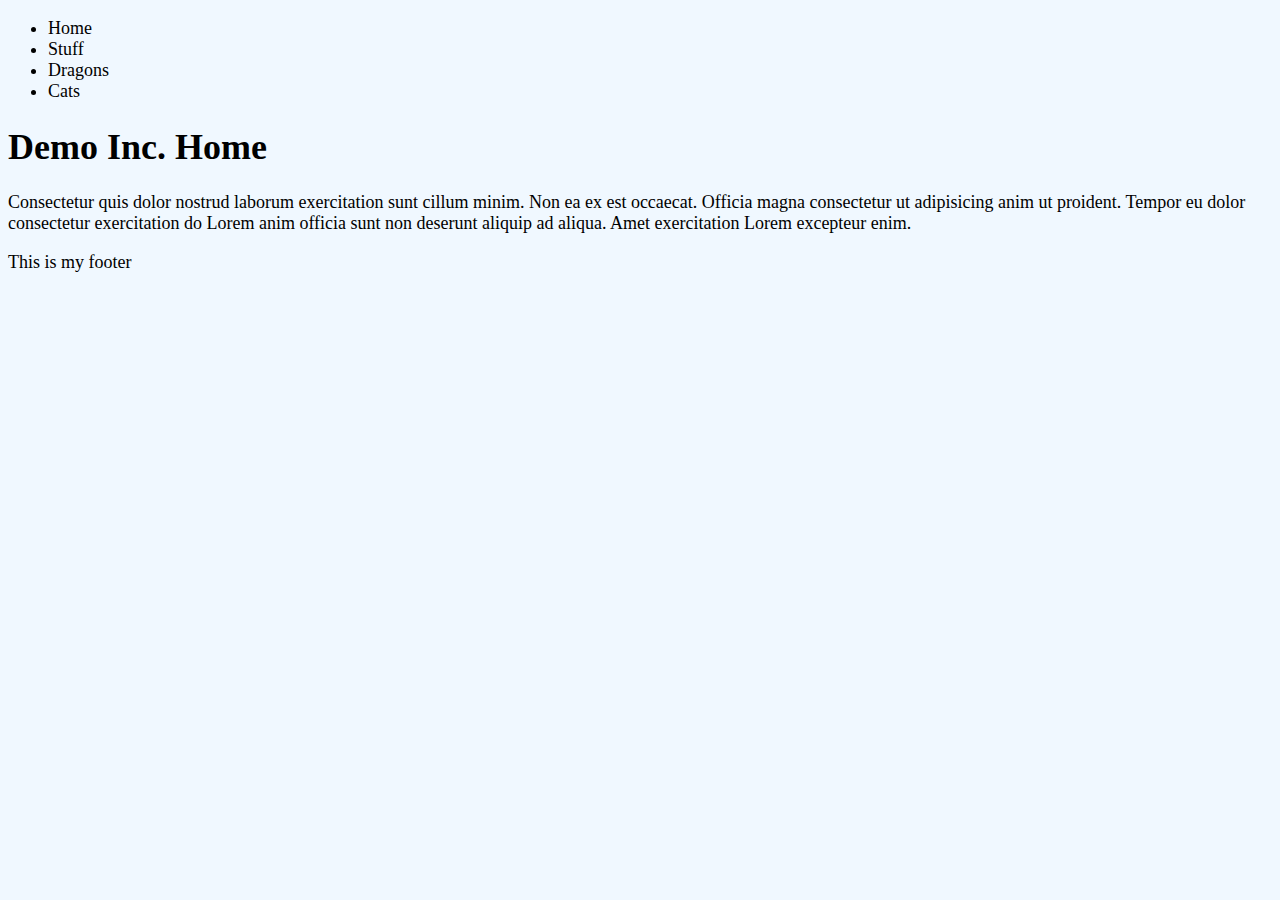
==== sandbox/demo.html @ 0df82d74 "Demo made" ====
<!DOCTYPE html>
<html lang="en">
<head>
    <meta charset="UTF-8">
    <meta name="viewport" content="width=device-width, initial-scale=1.0">
    <meta http-equiv="X-UA-Compatible" content="ie=edge">
    <title>Demo Page</title>
    <link rel="stylesheet" href="demo.css" media="screen">
</head>
<body>
    <div id+="wrapper"></div>
    <header>
        <p id="site-name"></p>
    </header>
    <nav>
        <ul>
            <li>Home</li>
            <li>Stuff</li>
            <li>Dragons</li>
            <li>Cats</li>
        </ul>
    </nav>
    <main><h1>Demo Inc. Home</h1>
    <p>Consectetur quis dolor nostrud laborum exercitation sunt cillum minim. Non ea ex est occaecat. Officia magna consectetur ut adipisicing anim ut proident. Tempor eu dolor consectetur exercitation do Lorem anim officia sunt non deserunt aliquip ad aliqua. Amet exercitation Lorem excepteur enim.</p></main>
    <footer>
        <p>This is my footer</p>
    </footer>
</body>
</html>
---- sandbox/demo.css ----
/* Imports always are firts */
@import url(/normalize.css);
html *{
    box-sizing:border-box;
}

*::before, *::after {
    box-sizing: border-box;
}

body{
    font-size: 18px; /*1em or 1rem*/
    background-color: aliceblue;
}

/*Mobile Rules Next*/
#wrapper{
    width:100%;
    background-color: aquamarine;
}

/* larger screen rules */
@media screen and (min-width:680px){
#wrapper{
    width:80%;
    margin:0 auto;
    background-color: blue;
    max-width: 1300px;
    font-size: 4vw;
}
}
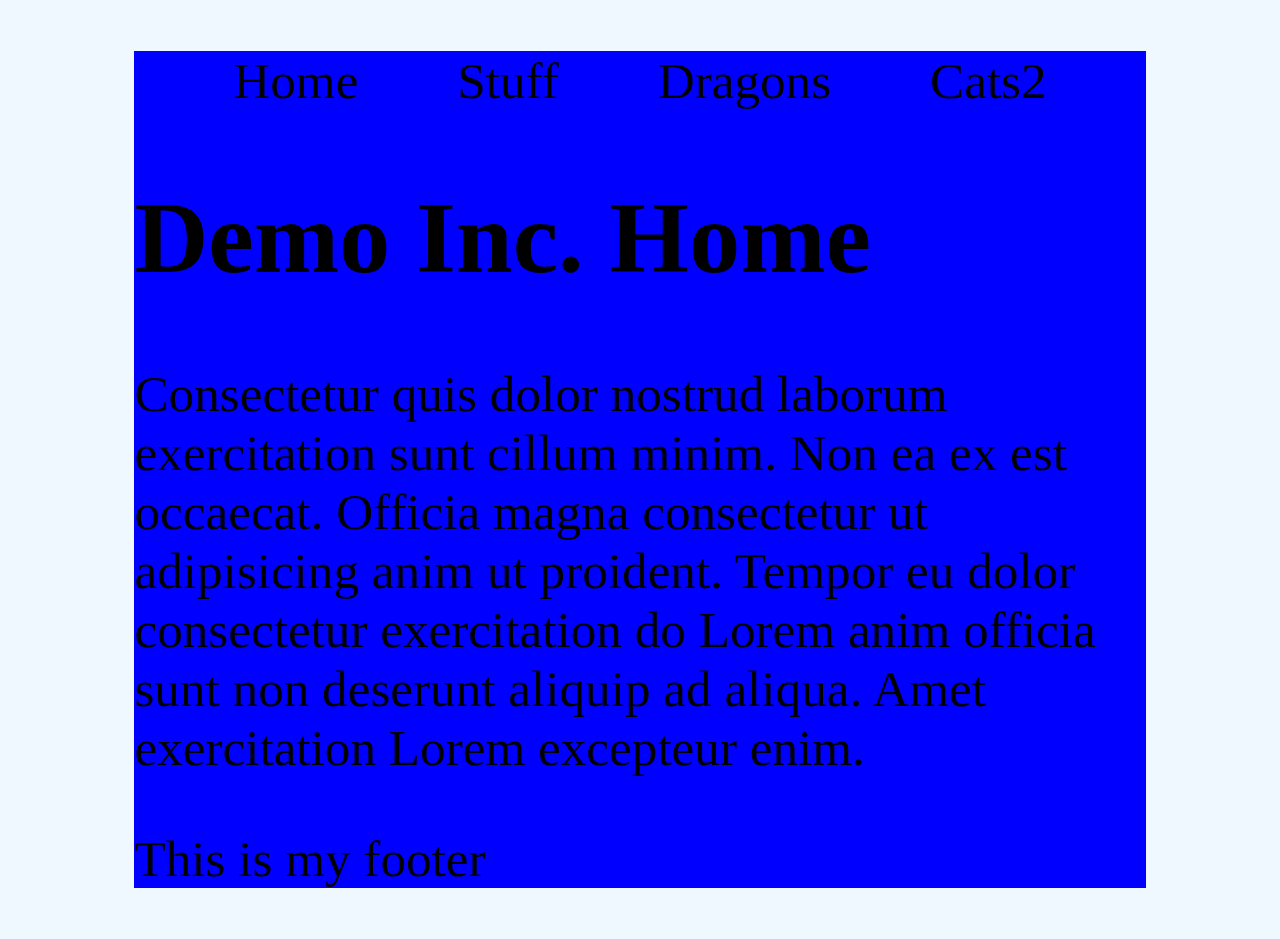
==== commit 557cbe8d: "Design page" ====
--- a/sandbox/demo.html
+++ b/sandbox/demo.html
@@ -8,22 +8,24 @@
     <link rel="stylesheet" href="demo.css" media="screen">
 </head>
 <body>
-    <div id+="wrapper"></div>
+    <div id="wrapper">
     <header>
         <p id="site-name"></p>
     </header>
     <nav>
-        <ul>
+        <ul id="navList">
             <li>Home</li>
             <li>Stuff</li>
             <li>Dragons</li>
-            <li>Cats</li>
+            <li>Cats2</li>
         </ul>
     </nav>
     <main><h1>Demo Inc. Home</h1>
     <p>Consectetur quis dolor nostrud laborum exercitation sunt cillum minim. Non ea ex est occaecat. Officia magna consectetur ut adipisicing anim ut proident. Tempor eu dolor consectetur exercitation do Lorem anim officia sunt non deserunt aliquip ad aliqua. Amet exercitation Lorem excepteur enim.</p></main>
+    
     <footer>
         <p>This is my footer</p>
     </footer>
+</div>
 </body>
 </html>--- a/sandbox/demo.css
+++ b/sandbox/demo.css
@@ -28,4 +28,11 @@
     max-width: 1300px;
     font-size: 4vw;
 }
+#navList{
+    display: flex;
+    list-style: none;
+    margin:0;
+    padding:0;
+    justify-content: space-evenly;
+}
 }